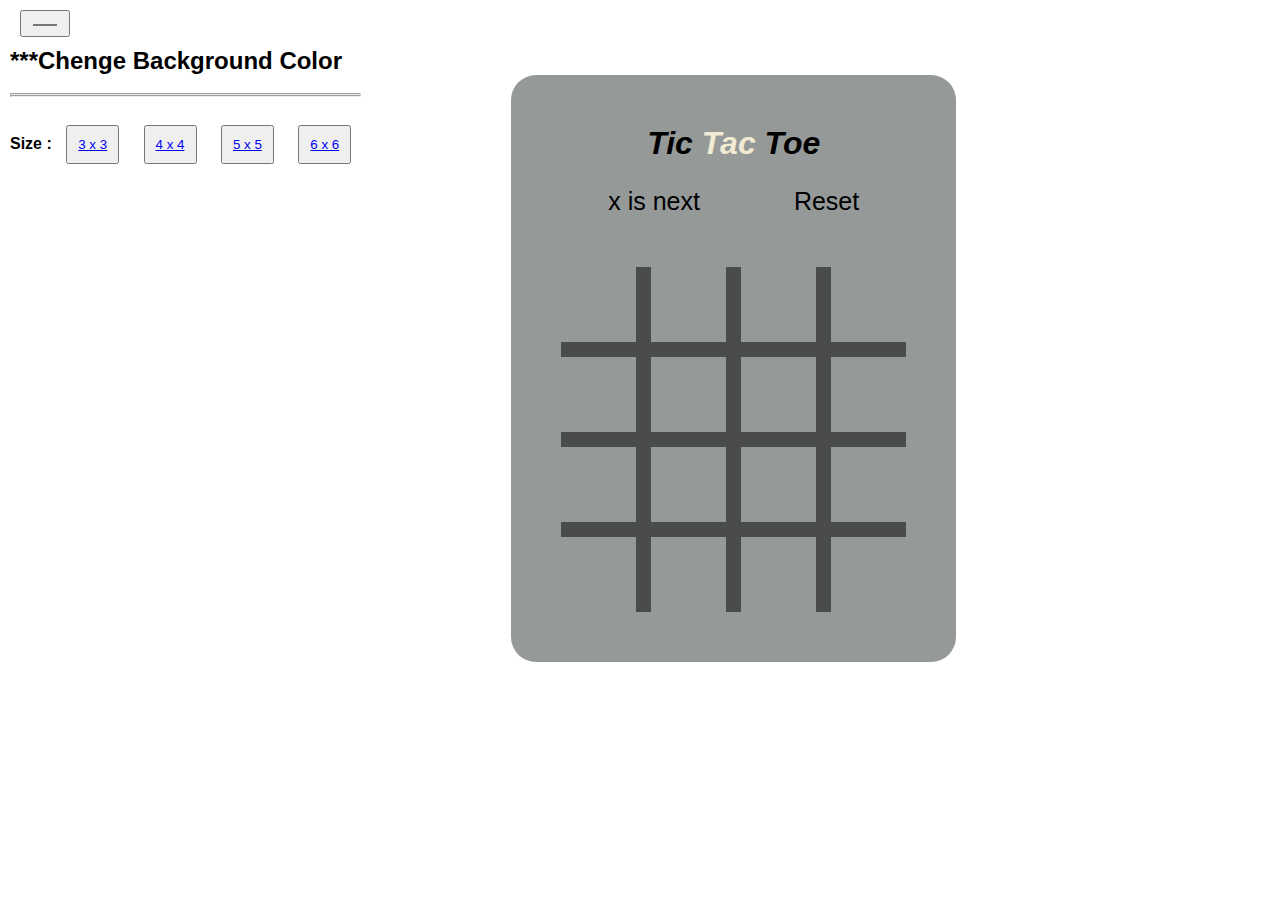
==== html/size_4x4.html @ 51127c57 "create project" ====
<!doctype html>
<html lang="en">
<head>
  <meta charset="UTF-8">
  <link rel="stylesheet" href="../css/style_size_4x4.css">
  <title>Tic Tac Toe</title>
</head>
<body>
    <div class="asd">
        <input type="text" id="hex">
        <input type="color" id="color">
        <h2>***Chenge Background Color</h2><br><hr><hr><br>      
        <label><strong>Size :</strong></label>
        <button value="3 x 3" id="btn_size"><a href="../index.html">3 x 3</a></button>
        <button value="4 x 4" id="btn_size"><a href="../html/size_4x4.html">4 x 4</a></button>
        <button value="5 x 5" id="btn_size"><a href="../html/size_5x5.html">5 x 5</a></button>
        <button value="6 x 6" id="btn_size"><a href="../html/size_6x6.html">6 x 6</a></button>
    </div><br>
  <div class="container">
      <h1 class="title"><i>Tic <span>Tac</span> Toe</i></h1>
      <div class="status-action">
          <div class="status">x is next</div>
          <div class="reset">Reset</div>
     </div>
     <div class="game-grid">
          <div class="game-cell" id="g1"></div>
          <div class="game-cell" id="g2"></div>
          <div class="game-cell" id="g3"></div>
          <div class="game-cell" id="g4"></div>
          <div class="game-cell" id="g5"></div>
          <div class="game-cell" id="g6"></div>
          <div class="game-cell" id="g7"></div>
          <div class="game-cell" id="g8"></div>
          <div class="game-cell" id="g9"></div>
          <div class="game-cell" id="g10"></div>
          <div class="game-cell" id="g11"></div>
          <div class="game-cell" id="g12"></div>
          <div class="game-cell" id="g13"></div>
          <div class="game-cell" id="g14"></div>
          <div class="game-cell" id="g15"></div>
          <div class="game-cell" id="g16"></div>
     </div>
  </div>     
  <script src="../js/app_4.js"></script>
</body>
</html>
---- css/style_size_4x4.css ----
* {
   margin: 0;
  padding: 0;
}

body {
   display: flex;
  font-family: sans-serif ;
    font-style: italic, bold;
    margin-left: 10px;
 }
#hex{
    display: none
}
#color{
    margin: 10px;
    padding: 10px;
 }
.container {
  background: #959998;
  margin-left: 150px;
  margin-top: 75px;
  padding: 50px;
  border-radius: 25px;
}

.title {
    text-align: center;
}

.title span {
  color: #F2EBD3;
}

.status-action {
  display: flex;
  margin-top: 25px;
  font-size: 25px;
  justify-content: space-around;
  height: 30px;
}

.status span {
  color: #F2EBD3;
}

.reset {
  cursor: pointer;
}

.reset:hover {
  color: #F2EBD3;
}

.game-grid {
  background-color: rgba(0,0,0,0.5);
  display: grid;
  grid-template-columns: repeat(4, 1fr);
  grid-template-rows: repeat(4, 1fr);
  grid-gap: 15px;
  margin-top: 50px;
}

.game-cell {
  background: #959998;
  display: flex;
  justify-content: center;
  align-items: center;
  cursor: pointer;
  height: 75px;
  width: 75px;
}
#btn_size
{
    margin: 10px;
    padding: 10px;
}
.x,.o {
  cursor: default;
}

.x::after {
  content: '×';
  font-size: 75px;
}

.o::after {
  content: '○';
  color: #F2EBD3;
  font-size: 100px;
}

.won::after {
  color: #BD022F;
}
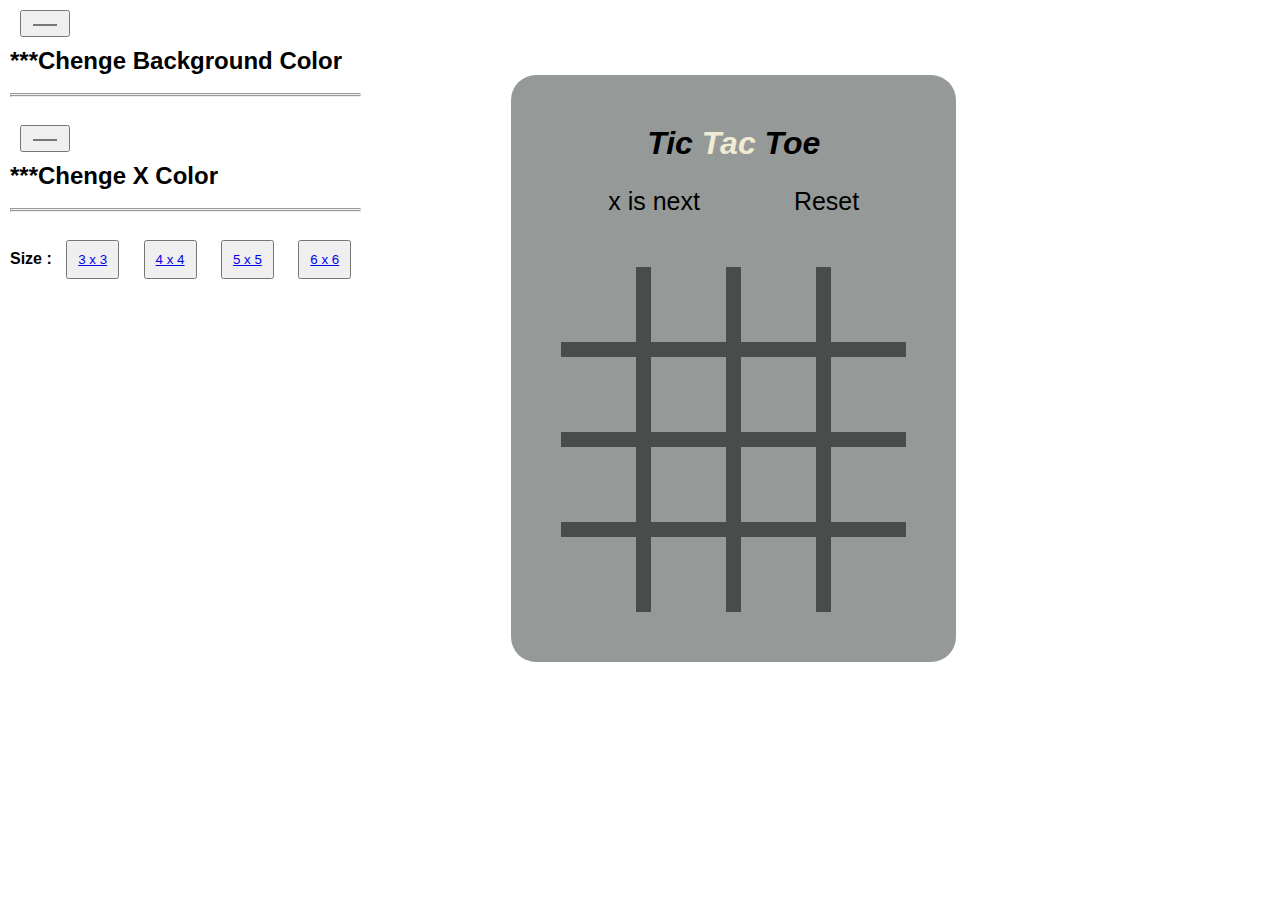
==== commit 82b21fc9: "Update size_4x4.html" ====
--- a/html/size_4x4.html
+++ b/html/size_4x4.html
@@ -9,7 +9,10 @@
     <div class="asd">
         <input type="text" id="hex">
         <input type="color" id="color">
-        <h2>***Chenge Background Color</h2><br><hr><hr><br>      
+        <h2>***Chenge Background Color</h2><br><hr><hr><br>
+        <input type="text" id="hexx">
+        <input type="color" id="colorx">
+        <h2>***Chenge X Color</h2><br><hr><hr><br>
         <label><strong>Size :</strong></label>
         <button value="3 x 3" id="btn_size"><a href="../index.html">3 x 3</a></button>
         <button value="4 x 4" id="btn_size"><a href="../html/size_4x4.html">4 x 4</a></button>
--- a/css/style_size_4x4.css
+++ b/css/style_size_4x4.css
@@ -16,6 +16,11 @@
     margin: 10px;
     padding: 10px;
  }
+#hexx{display: none}
+#colorx{
+    margin: 10px;
+    padding: 10px;
+}
 .container {
   background: #959998;
   margin-left: 150px;
@@ -94,4 +99,4 @@
   color: #BD022F;
 }
 
- + 
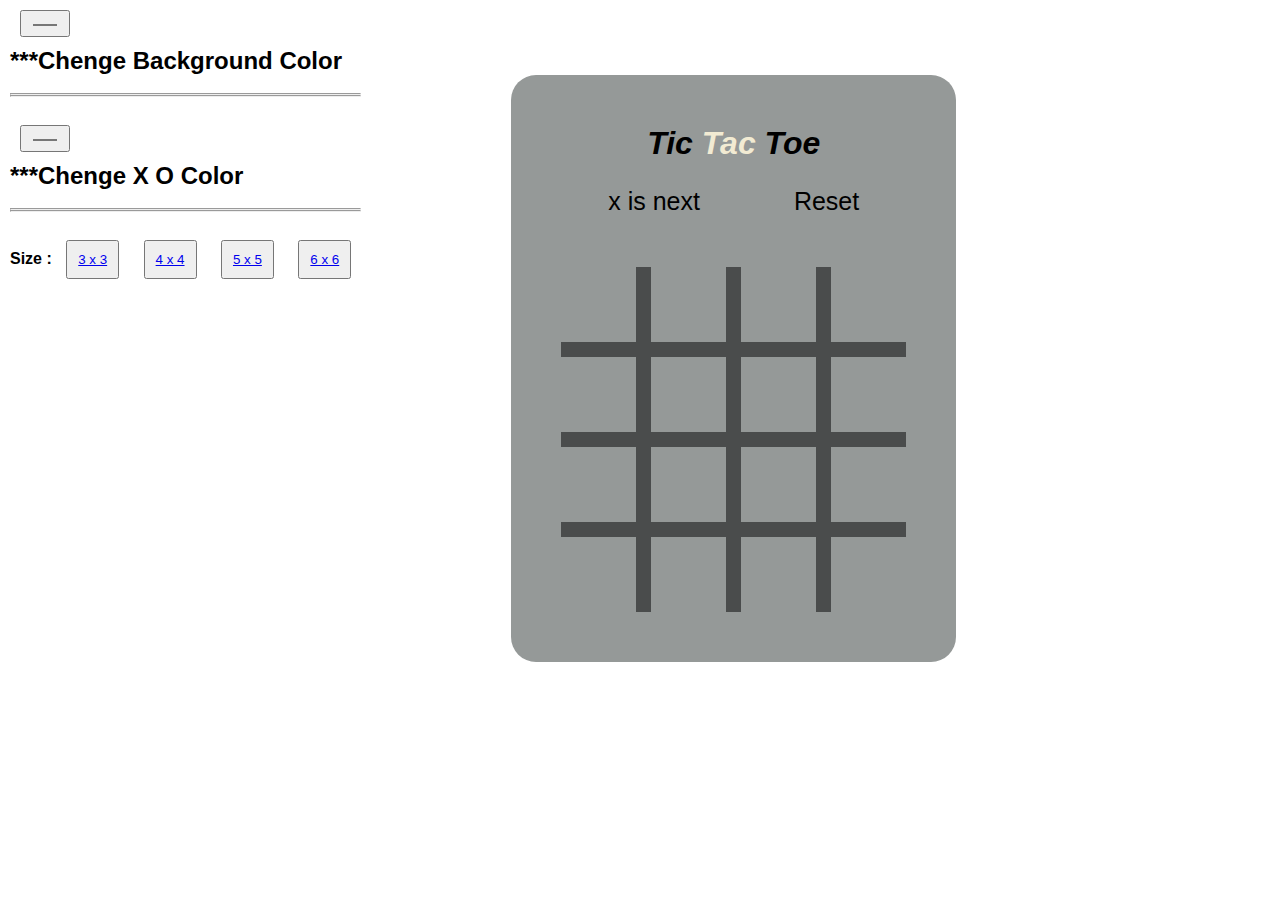
==== commit b53877af: "Update size_4x4.html" ====
--- a/html/size_4x4.html
+++ b/html/size_4x4.html
@@ -12,7 +12,7 @@
         <h2>***Chenge Background Color</h2><br><hr><hr><br>
         <input type="text" id="hexx">
         <input type="color" id="colorx">
-        <h2>***Chenge X Color</h2><br><hr><hr><br>
+        <h2>***Chenge X O Color</h2><br><hr><hr><br>
         <label><strong>Size :</strong></label>
         <button value="3 x 3" id="btn_size"><a href="../index.html">3 x 3</a></button>
         <button value="4 x 4" id="btn_size"><a href="../html/size_4x4.html">4 x 4</a></button>
--- a/css/style_size_4x4.css
+++ b/css/style_size_4x4.css
@@ -91,8 +91,7 @@
 
 .o::after {
   content: '○';
-  color: #F2EBD3;
-  font-size: 100px;
+   font-size: 100px;
 }
 
 .won::after {
